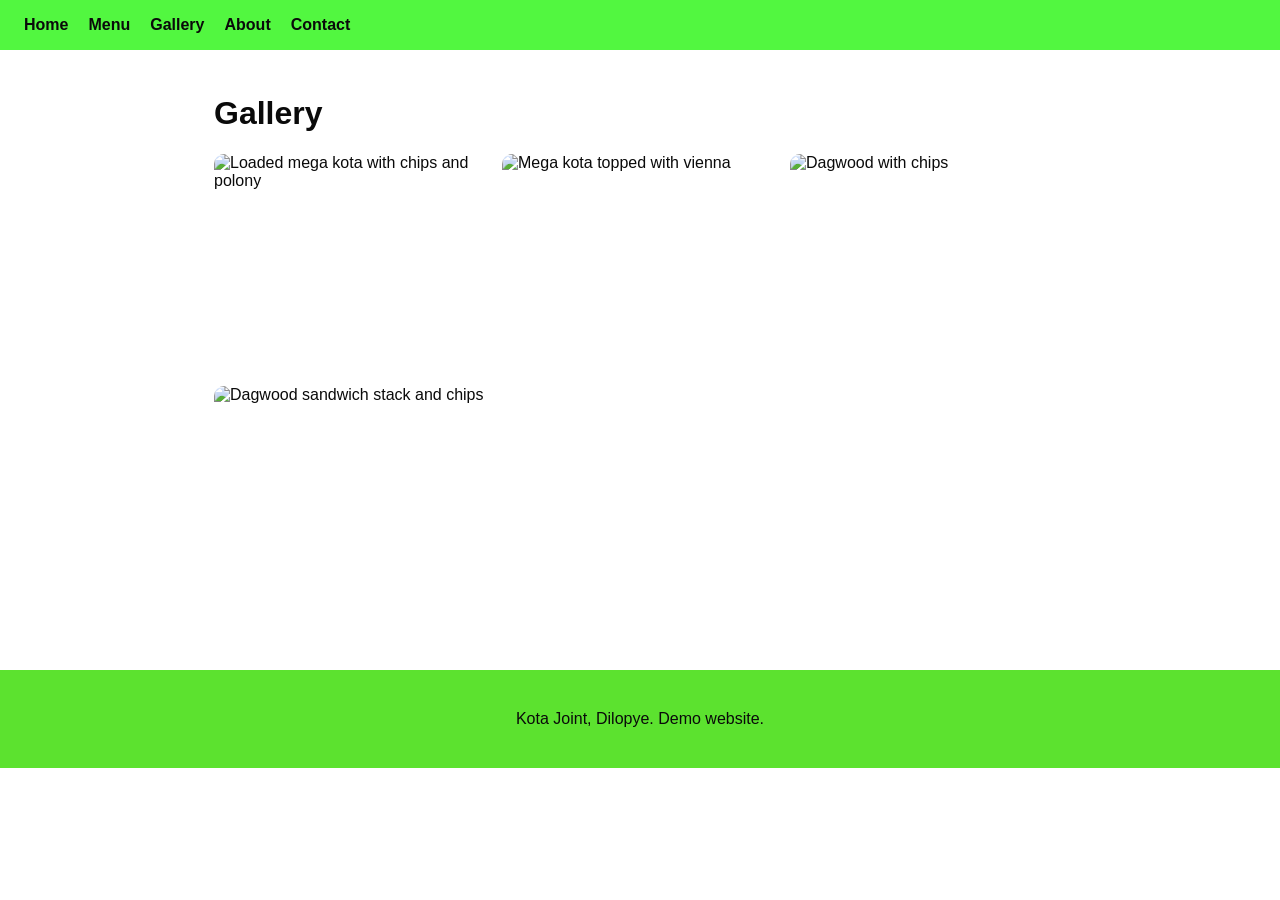
==== gallery.html @ 5a1c1fbd "Initial commit:Kota jJoint website" ====
<!DOCTYPE html>
<html lang="en">
<head>
  <meta charset="UTF-8">
  <meta name="viewport" content="width=device-width, initial-scale=1.0">
  <meta name="description" content="Photos of Kota Joint's kotas, dagwoods and fish and chips.">
  <title>Gallery | Kota Joint</title>
  <link rel="stylesheet" href="style.css">
</head>
<body>

  <nav>
    <a href="index.html">Home</a>
    <a href="menu.html">Menu</a>
    <a href="gallery.html">Gallery</a>
    <a href="about.html">About</a>
    <a href="contact.html">Contact</a>
  </nav>

  <main>
    <h1>Gallery</h1>
    <div class="gallery">
      <img src="images/kota1.jpg" alt="Loaded mega kota with chips and polony">
      <img src="images/kota2.jpg" alt="Mega kota topped with vienna">
      <img src="images/dagwood1.jpg" alt="Dagwood with chips">
      <img src="images/dagwood2.jpg" alt="Dagwood sandwich stack and chips">
    </div>
  </main>

  <footer><p>Kota Joint, Dilopye. Demo website.</p></footer>

</body>
</html>
---- style.css ----
:root { 
    --gold: #f2b01e; 
    --bg: rgb(255, 146, 219),rgb(85, 164, 249); 
    --card: #5ce22f; 
    --text: #0a0a0a; 
}
* { 
    box-sizing: border-box; 
}
body { 
    margin: 0; 
    font-family: Arial, sans-serif; 
    background: var(--bg); 
    color: var(--text); 
}
nav { 
    display: flex; 
    gap: 20px; 
    padding: 16px 24px; 
    background: #52f740; 
    position: sticky; 
    top: 0; 
    flex-wrap: wrap; 
}
nav a { 
    color: var(--text); 
    text-decoration: none; 
    font-weight: bold; 
}
nav a:hover { 
    color: var(--gold); 
}
.hero { 
    text-align: center; 
    padding: 80px 20px; 
    background: linear-gradient(rgba(96, 248, 45, 0.667), #000a), #222; 
}
.hero h1 { 
    font-size: 3rem; 
    color: var(--gold); 
    margin: 0 0 10px; 
}
.btn { 
    display: inline-block; 
    margin: 8px; 
    padding: 14px 26px; 
    background: var(--gold); 
    color: #000; 
    font-weight: bold; 
    text-decoration: none; 
    border-radius: 8px; 
}
.btn.dark { 
    background: #25d366; 
    color: #000; 
}
main { 
    max-width: 900px; 
    margin: 0 auto; 
    padding: 24px; 
}
h2 { 
    color: var(--gold); 
    border-bottom: 2px solid var(--gold); 
    padding-bottom: 6px; 
}
.item { 
    display: flex; 
    gap: 12px; 
    align-items: center; 
    padding: 10px; 
    margin: 6px 0; 
    background: var(--card); 
    border-radius: 8px; 
}
.name { 
    flex: 1; 
}
.price { 
    color: var(--gold); 
    font-weight: bold; 
}
.order { 
    background: #25d366; 
    color: #000; 
    padding: 6px 12px; 
    border-radius: 6px; 
    text-decoration: none; 
    font-weight: bold; 
}
footer { 
    text-align: center; 
    padding: 24px; 
    background: var(--card); 
    margin-top: 40px; 
}
img { 
    max-width: 100%; 
    border-radius: 10px; 
}

.gallery { 
    display: grid; 
    grid-template-columns: repeat(auto-fit, minmax(220px, 1fr)); 
    gap: 12px; 
}
.gallery img { 
    width: 100%; 
    height: 220px; 
    object-fit: cover; 
}
label { 
    display: block; 
    margin: 14px 0 6px; 
    font-weight: bold; 
}
input, textarea { 
    width: 100%; 
    padding: 10px; 
    border-radius: 6px; 
    border: 1px solid #444; 
    background: #3cfb49; 
    color: #fff; 
    font-size: 15px; 
}
button.btn { 
    border: none; 
    cursor: pointer; 
    margin-left: 0; 
    margin-top: 14px;
}
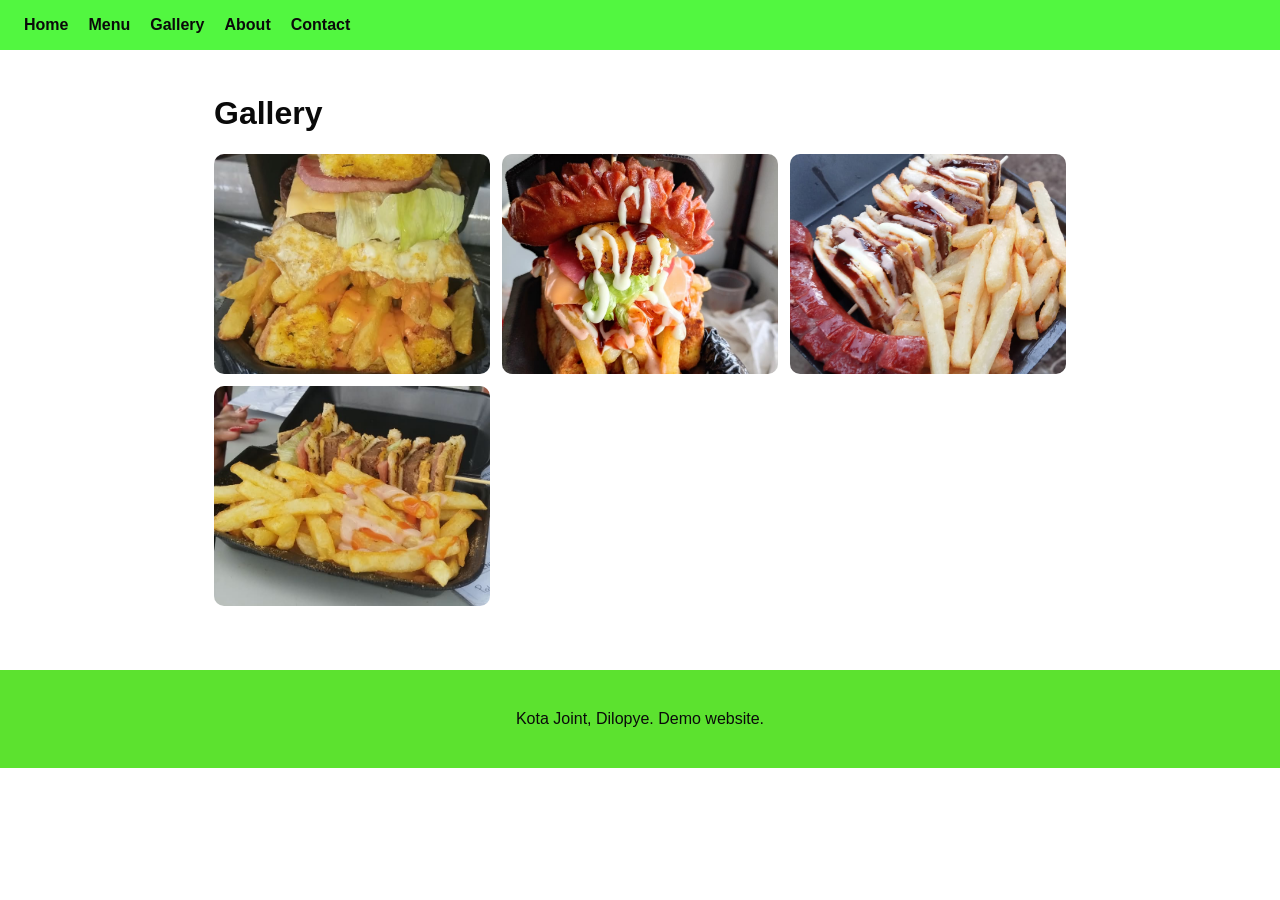
==== commit fe275508: "Fix gallery image paths" ====
--- a/gallery.html
+++ b/gallery.html
@@ -20,11 +20,10 @@
   <main>
     <h1>Gallery</h1>
     <div class="gallery">
-      <img src="images/kota1.jpg" alt="Loaded mega kota with chips and polony">
-      <img src="images/kota2.jpg" alt="Mega kota topped with vienna">
-      <img src="images/dagwood1.jpg" alt="Dagwood with chips">
-      <img src="images/dagwood2.jpg" alt="Dagwood sandwich stack and chips">
-    </div>
+      <img src="Images/kota1.jpeg" alt="Loaded mega kota with chips and polony">
+      <img src="Images/kota2.jpeg" alt="Mega kota topped with vienna">
+      <img src="Images/dagwood1.jpeg" alt="Dagwood with chips">
+      <img src="Images/dagwood2.jpeg" alt="Dagwood with atchaar and cheese">
   </main>
 
   <footer><p>Kota Joint, Dilopye. Demo website.</p></footer>
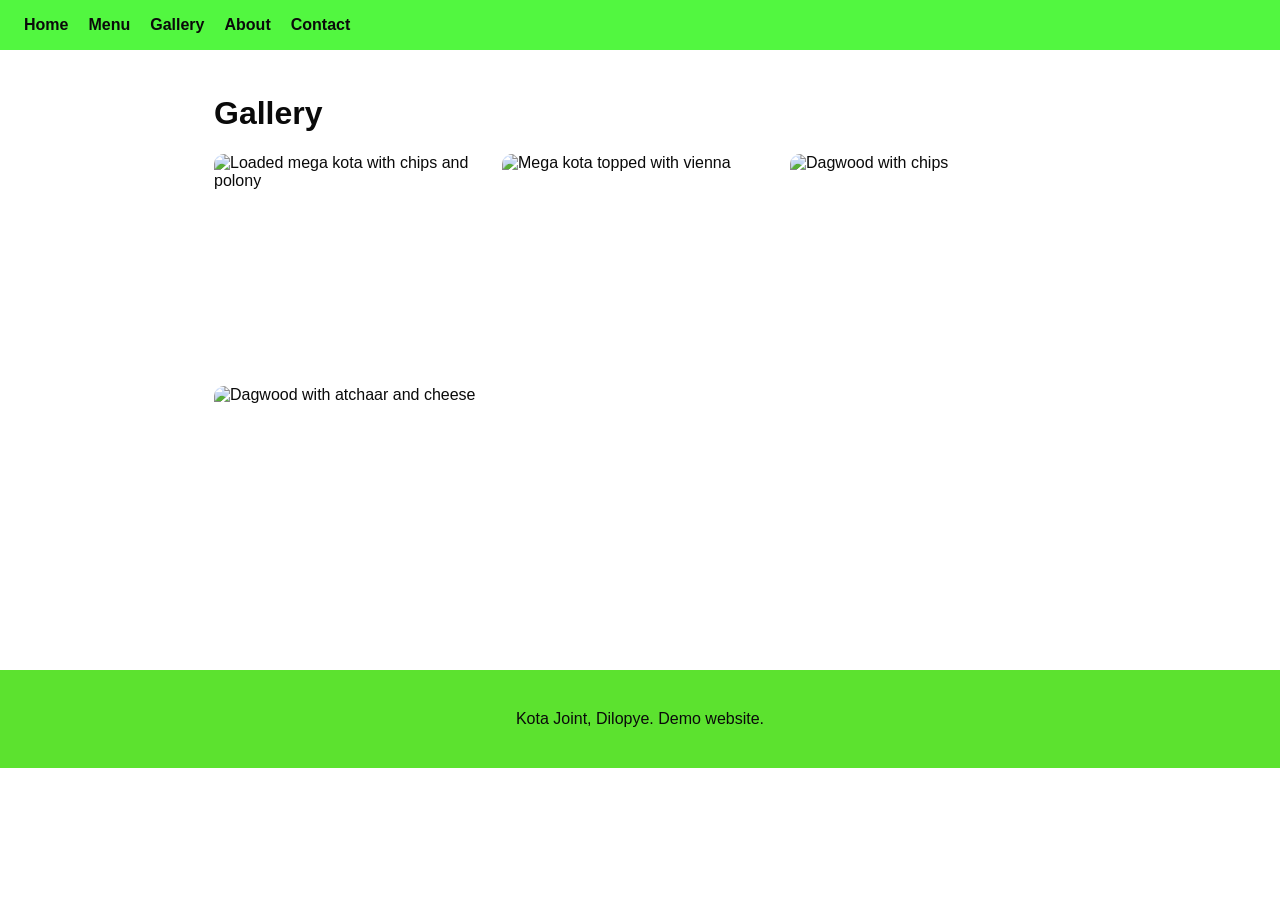
==== commit 0a8e4d26: "Fix gallery image paths" ====
--- a/gallery.html
+++ b/gallery.html
@@ -20,10 +20,10 @@
   <main>
     <h1>Gallery</h1>
     <div class="gallery">
-      <img src="Images/kota1.jpeg" alt="Loaded mega kota with chips and polony">
-      <img src="Images/kota2.jpeg" alt="Mega kota topped with vienna">
-      <img src="Images/dagwood1.jpeg" alt="Dagwood with chips">
-      <img src="Images/dagwood2.jpeg" alt="Dagwood with atchaar and cheese">
+      <img src="images/kota1.jpeg" alt="Loaded mega kota with chips and polony">
+      <img src="images/kota2.jpeg" alt="Mega kota topped with vienna">
+      <img src="images/dagwood1.jpeg" alt="Dagwood with chips">
+      <img src="images/dagwood2.jpeg" alt="Dagwood with atchaar and cheese">
   </main>
 
   <footer><p>Kota Joint, Dilopye. Demo website.</p></footer>
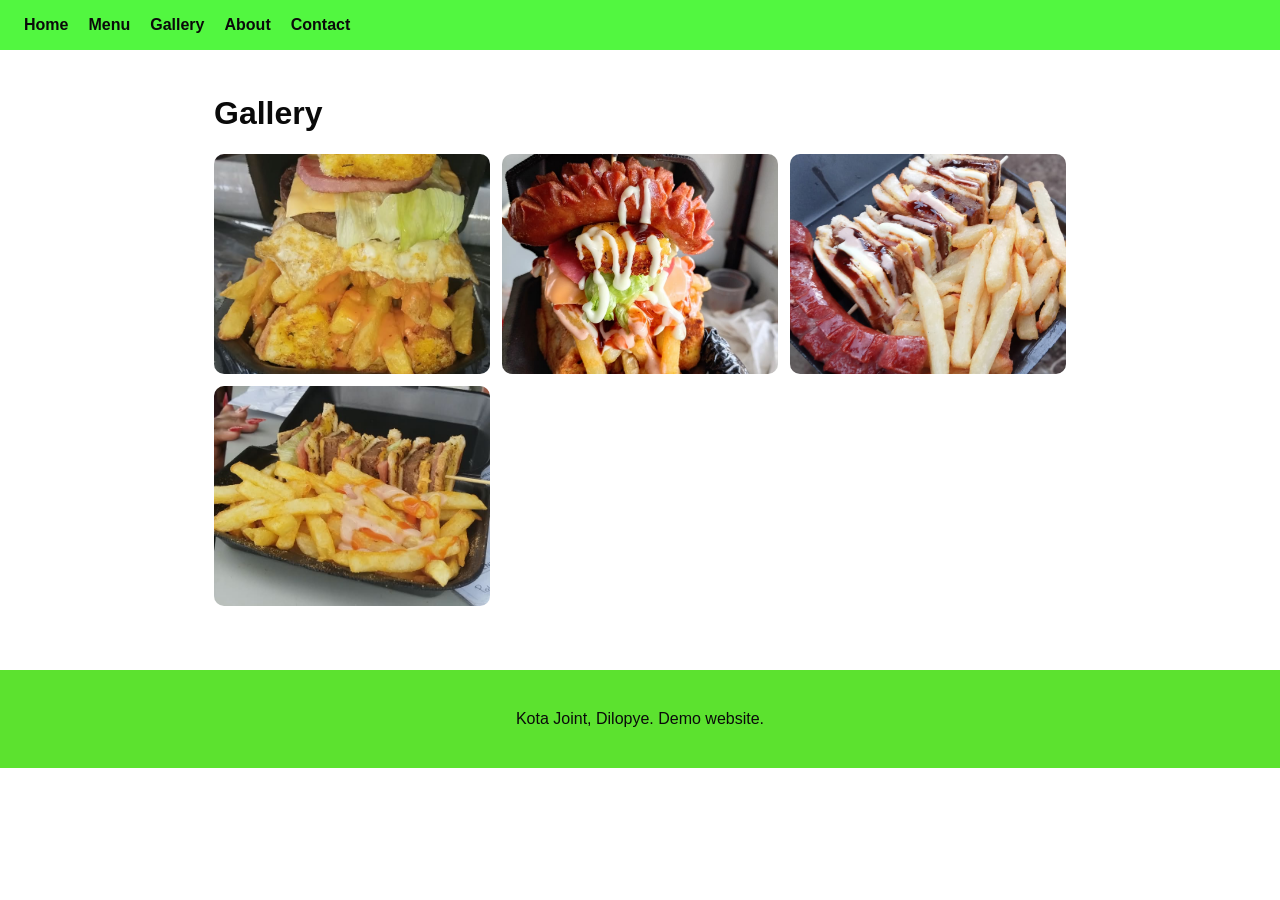
==== commit 1dfadc88: "Fix gallery image paths" ====
--- a/gallery.html
+++ b/gallery.html
@@ -20,11 +20,10 @@
   <main>
     <h1>Gallery</h1>
     <div class="gallery">
-      <img src="images/kota1.jpeg" alt="Loaded mega kota with chips and polony">
-      <img src="images/kota2.jpeg" alt="Mega kota topped with vienna">
-      <img src="images/dagwood1.jpeg" alt="Dagwood with chips">
-      <img src="images/dagwood2.jpeg" alt="Dagwood with atchaar and cheese">
-  </main>
+      <img src="Images/kota1.jpeg" alt="Loaded mega kota with chips and polony">
+      <img src="Images/kota2.jpeg" alt="Mega kota topped with vienna">
+      <img src="Images/dagwood1.jpeg" alt="Dagwood with chips">
+      <img src="Images/dagwood2.jpeg" alt="Dagwood sandwich stack and chips"></main>
 
   <footer><p>Kota Joint, Dilopye. Demo website.</p></footer>
 
